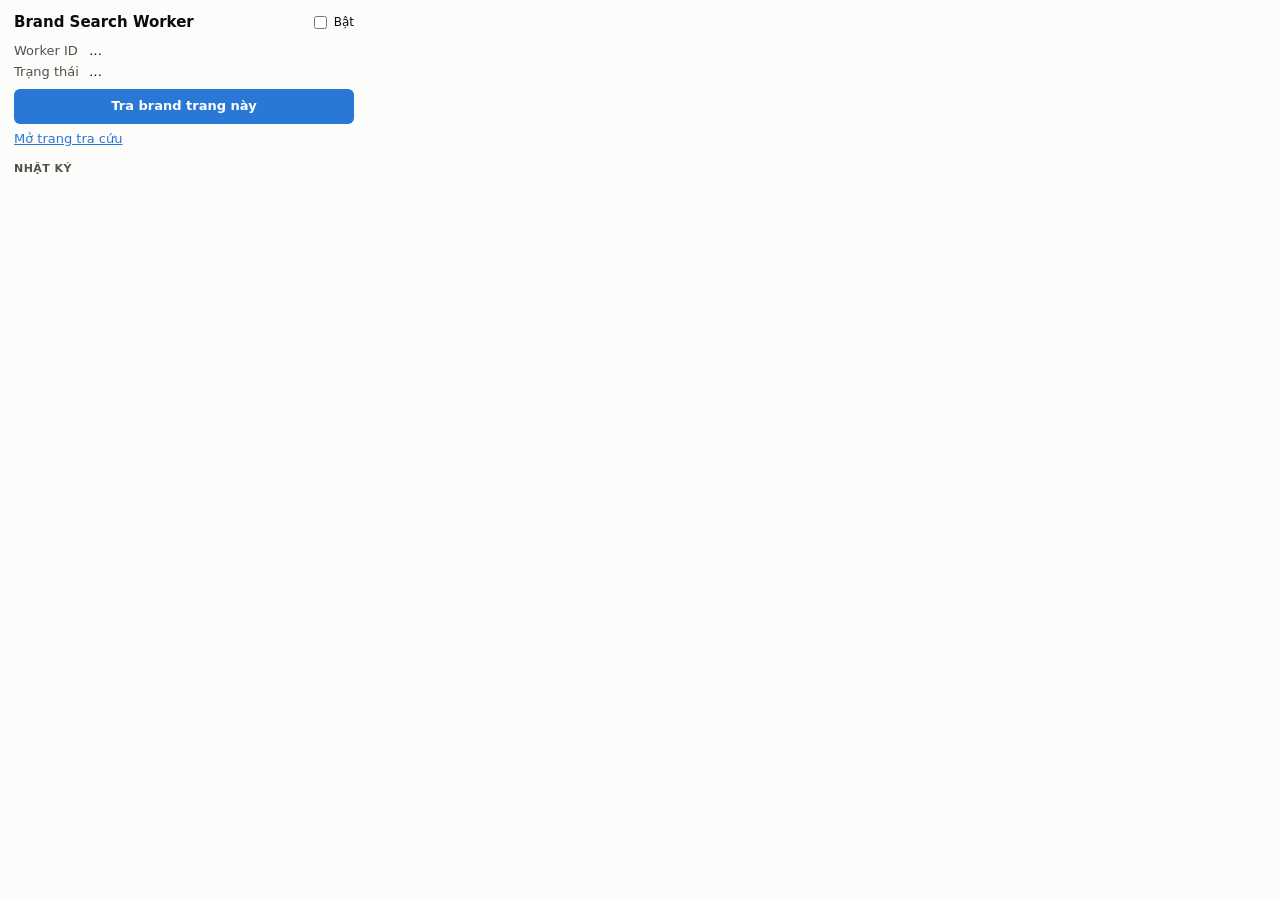
==== extension/popup.html @ 279ce18e "Brand Search: backend, frontend and ChatGPT worker extension - backend/: FastAPI job queue (SQLite)," ====
<!doctype html>
<html lang="vi">
<head>
  <meta charset="utf-8">
  <title>Brand Search Worker</title>
  <link rel="stylesheet" href="popup.css">
</head>
<body>
  <header>
    <h1>Brand Search Worker</h1>
    <label class="switch"><input id="enabled" type="checkbox"> <span id="enabled-text">Bật</span></label>
  </header>

  <dl>
    <dt>Worker ID</dt><dd id="worker-id">…</dd>
    <dt>Trạng thái</dt><dd id="state">…</dd>
  </dl>
  <p id="backend-error" class="error" hidden></p>

  <button id="lookup" type="button">Tra brand trang này</button>
  <p class="links"><a id="open" href="#">Mở trang tra cứu</a></p>

  <h2>Nhật ký</h2>
  <ol id="log" class="log"></ol>
  <script src="popup.js"></script>
</body>
</html>
---- extension/popup.css ----
:root { --bg: #fcfcfb; --ink: #0b0b0b; --muted: #52514e; --line: #e6e5e0; --accent: #2a78d6; --bad: #b3261e; --bad-bg: #fbe7e5; }
@media (prefers-color-scheme: dark) {
  :root { --bg: #1a1a19; --ink: #f0efec; --muted: #c3c2b7; --line: #3a3936; --accent: #3987e5; --bad: #ff8a80; --bad-bg: #3d1d1a; }
}
body { width: 340px; margin: 0; padding: 12px 14px; font: 13px/1.45 system-ui, "Segoe UI", sans-serif;
       background: var(--bg); color: var(--ink); }
header { display: flex; justify-content: space-between; align-items: center; margin-bottom: 8px; }
h1 { font-size: 15px; margin: 0; }
h2 { font-size: 11px; text-transform: uppercase; letter-spacing: .04em; color: var(--muted); margin: 12px 0 4px; }
.switch { display: flex; align-items: center; gap: 4px; font-size: 12px; cursor: pointer; }
dl { display: grid; grid-template-columns: auto 1fr; gap: 2px 10px; margin: 0 0 8px; }
dt { color: var(--muted); }
dd { margin: 0; overflow-wrap: anywhere; }
button { width: 100%; padding: 8px 12px; border: 0; border-radius: 6px; background: var(--accent); color: #fff;
         font: inherit; font-weight: 600; cursor: pointer; }
button:disabled { opacity: .5; cursor: default; }
.links { margin: 6px 0 0; }
a { color: var(--accent); }
.error { padding: 6px 8px; border-radius: 6px; background: var(--bad-bg); color: var(--bad); font-size: 12px; }
.log { margin: 0; padding-left: 0; list-style: none; max-height: 180px; overflow: auto; font-size: 11px; color: var(--muted); }
.log li { padding: 2px 0; border-bottom: 1px solid var(--line); overflow-wrap: anywhere; }
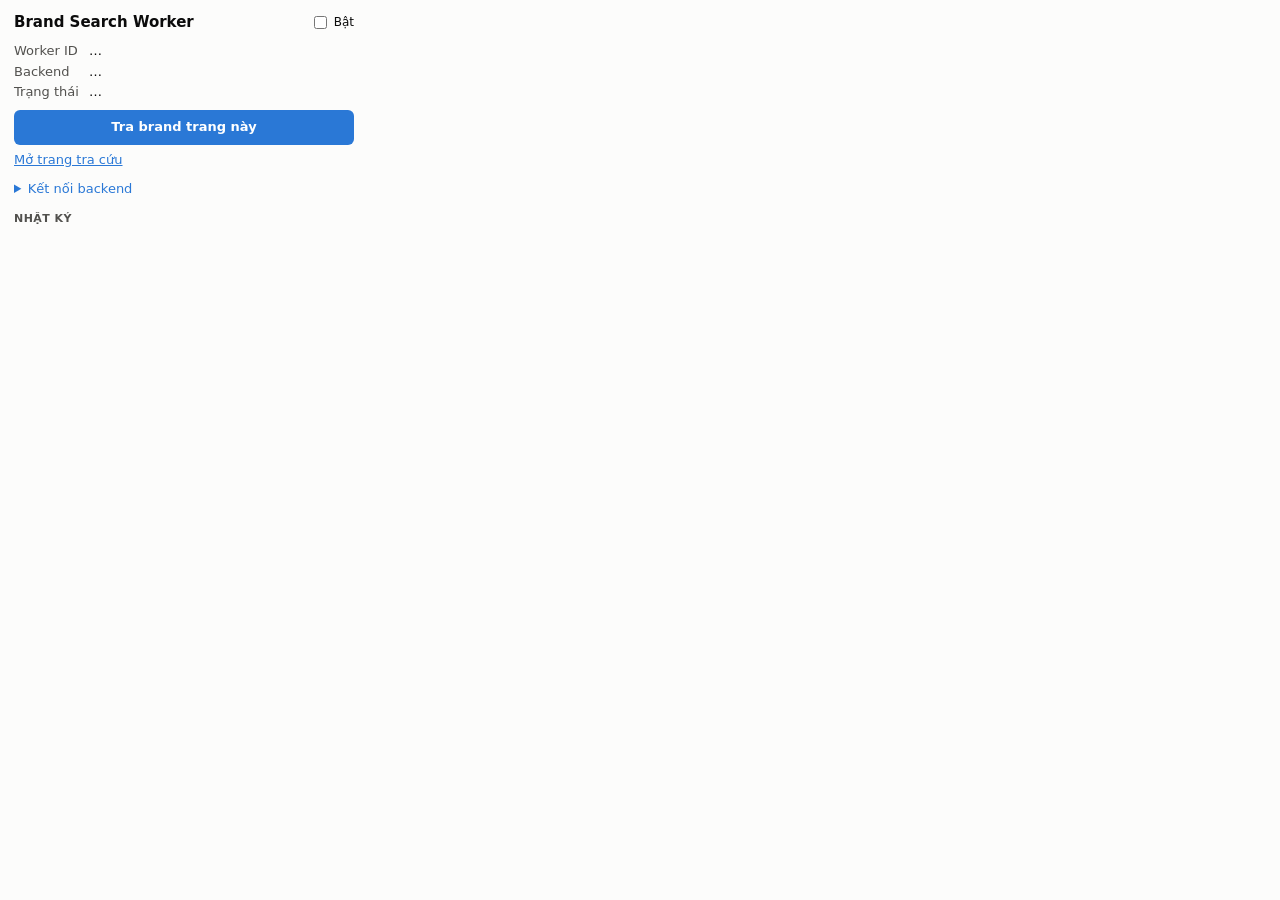
==== commit 49332f1d: "Deploy on a VPS: configurable host/port, optional API key, worker connection settings - backend: set" ====
--- a/extension/popup.html
+++ b/extension/popup.html
@@ -13,6 +13,7 @@
 
   <dl>
     <dt>Worker ID</dt><dd id="worker-id">…</dd>
+    <dt>Backend</dt><dd id="backend">…</dd>
     <dt>Trạng thái</dt><dd id="state">…</dd>
   </dl>
   <p id="backend-error" class="error" hidden></p>
@@ -20,6 +21,16 @@
   <button id="lookup" type="button">Tra brand trang này</button>
   <p class="links"><a id="open" href="#">Mở trang tra cứu</a></p>
 
+  <details id="connection">
+    <summary>Kết nối backend</summary>
+    <form id="connection-form">
+      <label>URL backend <input id="backend-url" type="text" placeholder="http://127.0.0.1:8765 hoặc http://IP-VPS:8765" spellcheck="false"></label>
+      <label>API key <input id="api-key" type="password" placeholder="BRAND_API_KEY trong backend\.env (để trống nếu không đặt)" autocomplete="off"></label>
+      <button type="submit">Lưu &amp; kiểm tra</button>
+      <p id="connection-result" class="muted"></p>
+    </form>
+  </details>
+
   <h2>Nhật ký</h2>
   <ol id="log" class="log"></ol>
   <script src="popup.js"></script>
--- a/extension/popup.css
+++ b/extension/popup.css
@@ -17,5 +17,12 @@
 .links { margin: 6px 0 0; }
 a { color: var(--accent); }
 .error { padding: 6px 8px; border-radius: 6px; background: var(--bad-bg); color: var(--bad); font-size: 12px; }
+details { margin-top: 10px; }
+summary { cursor: pointer; color: var(--accent); }
+#connection-form { display: grid; gap: 6px; margin-top: 6px; }
+#connection-form label { display: grid; gap: 2px; font-size: 12px; color: var(--muted); }
+#connection-form input { padding: 5px 7px; border: 1px solid var(--line); border-radius: 5px; background: transparent;
+                         color: var(--ink); font: inherit; }
+.muted { color: var(--muted); font-size: 12px; margin: 0; }
 .log { margin: 0; padding-left: 0; list-style: none; max-height: 180px; overflow: auto; font-size: 11px; color: var(--muted); }
 .log li { padding: 2px 0; border-bottom: 1px solid var(--line); overflow-wrap: anywhere; }
